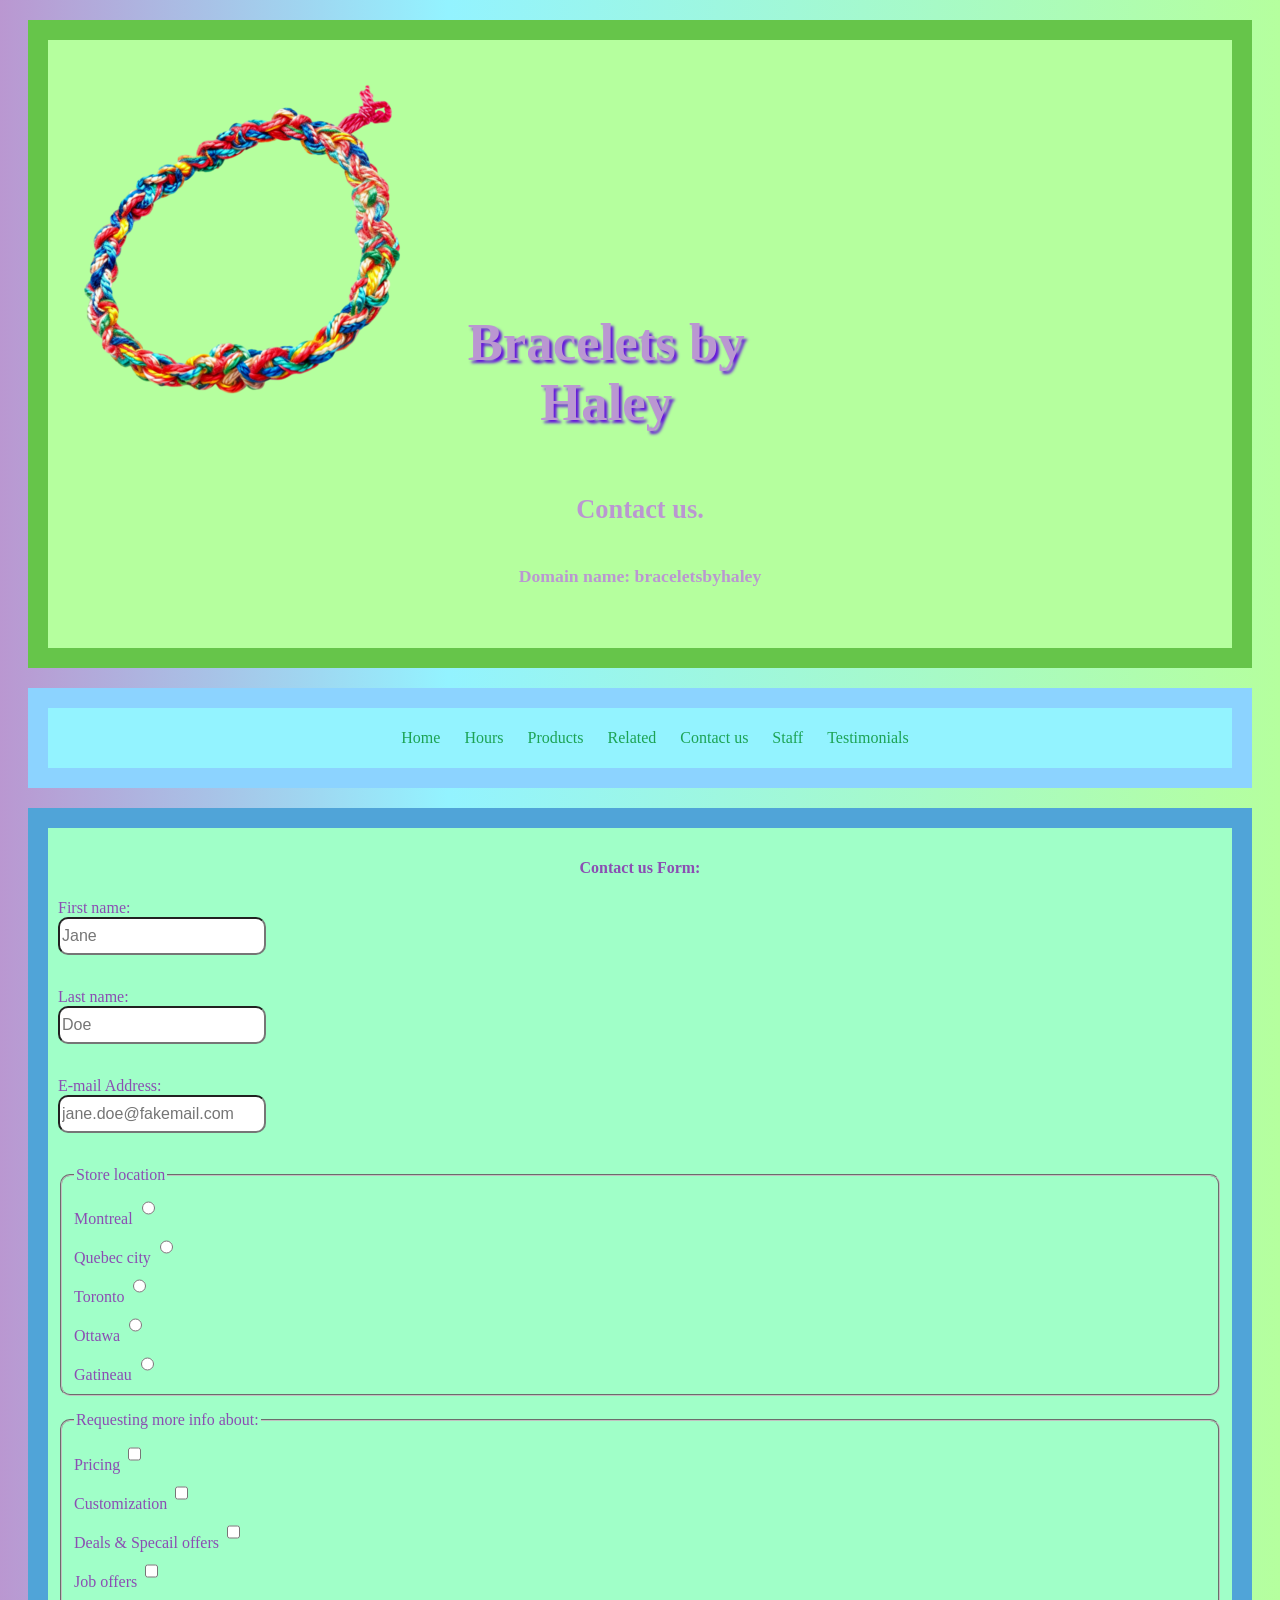
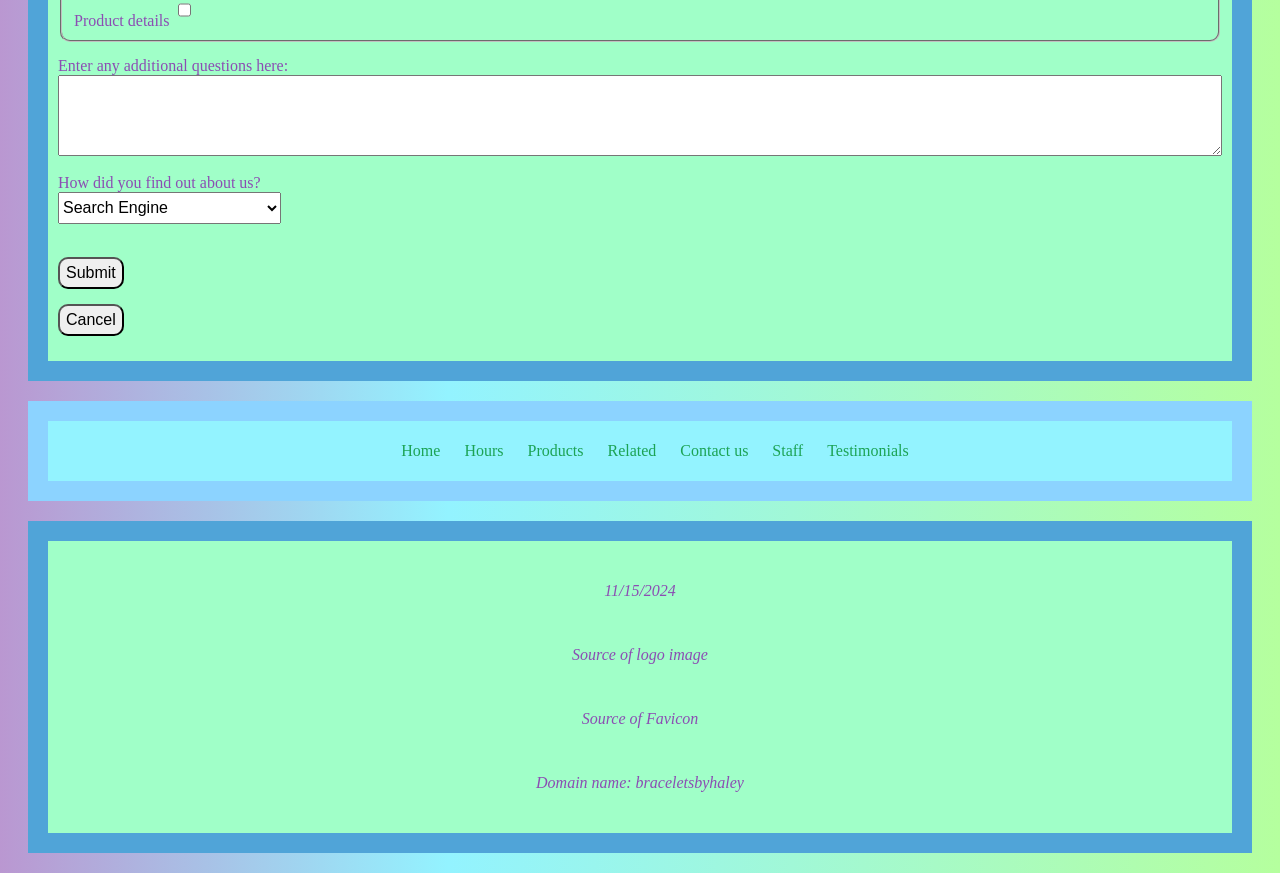
==== contactUs.html @ c887ab3c "Add files via upload" ====
<!DOCTYPE html>
<html lang="en">

<head>
    <meta charset="UTF-8">
    <meta name="viewport" content="width=device-width, initial-scale=1.0">
    <link rel="Stylesheet" href="./styles/site.css" type="text/css">
    <link rel="icon" href="./images/bracelet.png" type="image/x-icon">
    <title>Bracelets by Haley Hours</title>
</head>

<body>
    <header>
        <img src="./images/logo.png" alt="A colourful handmade bracelet">
        <h1>
            Bracelets by Haley
        </h1>
        <h3>
            Contact us.
        </h3>
        <h6>Domain name: braceletsbyhaley</h6>
    </header>
    <nav>
        <ul>
            <li><a href="index.html">Home</a></li>
            <li><a href="hours.html">Hours</a></li>
            <li><a href="products.html">Products</a></li>
            <li><a href="related.html">Related</a></li>
            <li><a href="contactUs.html">Contact us</a></li>
            <li><a href="staff.html">Staff</a></li>
            <li><a href="testimonials.html">Testimonials</a></li>
        </ul>
    </nav>
    <main>
        <h4>Contact us Form:</h4>
        <form method="get">
            <label for="fname">First name:</label>
            <input type="text" name="fname" id="fname" placeholder="Jane">
            <br>
            <label for="lname">Last name:</label>
            <input type="text" name="lname" id="lname" placeholder="Doe">
            <br>
            <label for="email">E-mail Address:</label>
            <input type="text" name="email" id="email" placeholder="jane.doe@fakemail.com">
            <br>
            <fieldset>
                <legend>Store location</legend>
                <label for="montreal">Montreal</label>
                <input type="radio" id="montreal" name="storelocation" value="Montreal">
                <br>
                <label for="quebeccity">Quebec city</label>
                <input type="radio" id="quebeccity" name="storelocation" value="QuebecCity">
                <br>
                <label for="toronto">Toronto</label>
                <input type="radio" id="toronto" name="storelocation" value="Toronto">
                <br>
                <label for="ottawa">Ottawa</label>
                <input type="radio" id="ottawa" name="storelocation" value="Ottawa">
                <br>
                <label for="gatineau">Gatineau</label>
                <input type="radio" id="gatineau" name="storelocation" value="Gatineau">
                <br>
            </fieldset>
            <fieldset>
                <legend>Requesting more info about: </legend>
                <label for="pricing">Pricing</label>
                <input type="checkbox" id="pricing" name="pricing" value="Pricing">
                <br>
                <label for="customization">Customization</label>
                <input type="checkbox" id="customization" name="customization" value="Customization">
                <br>
                <label for="deals">Deals & Specail offers</label>
                <input type="checkbox" id="deals" name="deals" value="Deals&SpecialOffers">
                <br>
                <label for="jobs">Job offers</label>
                <input type="checkbox" id="jobs" name="jobs" value="JobOffers">
                <br>
                <label for="products">Product details</label>
                <input type="checkbox" id="products" name="products" value="ProductDetails">
                <br>
            </fieldset>
            <label for="questions">Enter any additional questions here: </label>
            <textarea id="questions" name="questions" rows="5" cols="50"></textarea>
            <br>
            <label for="foundout">How did you find out about us?</label>
            <select name="foundout" id="foundout">
                <optgroup label="Internet">
                    <option value="SearchEngine">Search Engine</option>
                    <option value="LinkFromOtherWebsite">Link from another website</option>
                </optgroup>
                <optgroup label="Non-Internet">
                    <option value="ReferredbyaFriend">Referred by a Friend</option>
                    <option value="Advertisement">Advertisement</option>
                    <option value="Flyer/Mailing">Flyer/Mailing</option>
                </optgroup>
            </select>
            <br>
            <input type="submit" value="Submit">
            <input type="reset" value="Cancel">
        </form>
    </main>
    <nav>
        <ul>
            <li><a href="index.html">Home</a></li>
            <li><a href="hours.html">Hours</a></li>
            <li><a href="products.html">Products</a></li>
            <li><a href="related.html">Related</a></li>
            <li><a href="contactUs.html">Contact us</a></li>
            <li><a href="staff.html">Staff</a></li>
            <li><a href="testimonials.html">Testimonials</a></li>
        </ul>
    </nav>
    <footer>
        <p>11/15/2024</p>
        <p><a href="https://pngtree.com/so/handmade-wristband">Source of logo image</a></p>
        <p><a href="https://www.dreamstime.com/stock-photography-handmade-jewelry-image17747872">Source of Favicon</a>
        </p>
        <p>Domain name: braceletsbyhaley</p>
    </footer>
</body>

</html>
---- styles/site.css ----
:root {
    --darkestPurple: #6416db;
    --darkerPurple: #8b4eb3;
    --purple: #ba97d1;
    --darkerBlue: #50a4d8;
    --blue: #8cd3ff;
    --lighterBlue: #93f3ff;
    --blueGreen: #a0ffc8;
    --darkestGreen: #1ca355;
    --darkerGreen: #66c54a;
    --green: #b5ff9e;
}

body {
    background: linear-gradient(90deg, rgba(186, 151, 209, 1) 0%, rgba(147, 243, 255, 1) 35%, rgba(181, 255, 158, 1) 100%);
}

header {
    padding: 20px;
    border: 20px solid var(--darkerGreen);
    background-color: var(--green);
    font-family: Verdana;
    font-size: 165%;
    color: var(--purple);
    margin: 20px;
}

h1 {
    width: 30%;
    height: 100%;
    display: inline-block;
    text-align: center;
    text-shadow: 3px 3px 3px var(--darkestPurple);
}

h3 {
    font-family: Verdana;
    font-size: 100%;
    text-align: center;
}

h6 {
    text-align: center;
}

nav {
    padding: 5px;
    border: 20px solid var(--blue);
    background-color: var(--lighterBlue);
    text-align: center;
    margin: 20px;
}

ul {
    list-style-type: none;
}

li {
    display: inline-block;
    margin-right: 10px;
}

.icon {
    width: 20px;
    height: 20px;
    margin-inline-end: 10px;
}

.list {
    display: block;
}

.staff {
    display: flex;
    height: 200px;
    border: 5px solid var(--purple);
}

.container {
    display: flex;
    align-items: center;
}

.container2 {
    border: 10px solid var(--purple);
    background: var(--darkerPurple);
    color: var(--green);
    padding: 20px;
}

p {
    padding: 15px;
}

a {
    font-family: Verdana;
    font-size: medium;
    padding: 5px;
    text-decoration: none;
    color: var(--darkestGreen);
}

div a {
    color: var(--darkestPurple);
}

main {
    padding: 10px;
    border: 20px solid var(--darkerBlue);
    background-color: var(--blueGreen);
    margin: 20px;
    font-family: Verdana;
    font-size: medium;
    color: var(--darkerPurple);
    overflow: auto;
}

footer {
    padding: 10px;
    border: 20px solid var(--darkerBlue);
    background-color: var(--blueGreen);
    margin: 20px;
    font-family: Verdana;
    font-size: medium;
    color: var(--darkerPurple);
    text-align: center;
    font-style: italic;
}

footer a {
    color: var(--darkerPurple);
}

.image1 {
    float: inline-end;
    max-width: 50%;
    height: auto;
    width: auto;
    padding: 15px;
    margin: 15px;
}

.image2 {
    float: inline-start;
    max-width: 50%;
    height: auto;
    width: auto;
    padding: 15px;
    margin: 15px;
    clear: both;
}

.normal {
    display: block;
}

h4 {
    font-family: Verdana;
    color: var(--darkerPurple);
    text-align: center;
}

div p a {
    text-decoration: underline;
    color: var(--darkerPurple)
}

table {
    margin: auto;
    border: var(--purple) double 3px;
    border-collapse: collapse;
}

td,
th {
    padding: 3px;
    border: var(--purple) solid 1px;
}

tr:nth-of-type(even) {
    background-color: var(--darkerPurple);
    color: var(--blue);
}

tr:nth-of-type(odd) {
    background-color: var(--blue);
    color: var(--darkerPurple);
}

th {
    font-weight: bold;
    font-size: 1.1em;
    text-align: left;
}

td:nth-of-type(even) {
    text-align: center;
}

form {
    display: grid;
    align-items: baseline;
}

input,
select {
    block-size: 2em;
    max-inline-size: fit-content;
    font-size: 1rem;
}

input,
fieldset {
    border-radius: 10px;
}

input [type="radio"],
input [type="checkbox"],
input>label {
    vertical-align: middle;
}

input:not([type="radio"], [type="checkbox"]),
fieldset,
select {
    margin-block-end: 15px;
}

video {
    margin: auto;
    display: flex;
    justify-content: center;
}

.paragraph {
    font-style: italic;
}

@media (min-width: 350px) and (max-width: 768px) {
    ul {
        margin: 0;
        padding: 0;
    }

    header {
        padding: 15px;
        font-size: 150%;
        margin: 10px;
    }

    .image1 {
        float: inline-end;
        max-width: 50%;
        height: auto;
        width: auto;
        padding: 15px;
        margin: 15px;
    }

    .image2 {
        float: inline-start;
        max-width: 50%;
        height: auto;
        width: auto;
        padding: 15px;
        margin: 15px;
    }

    h4 {
        overflow: auto;
    }
}
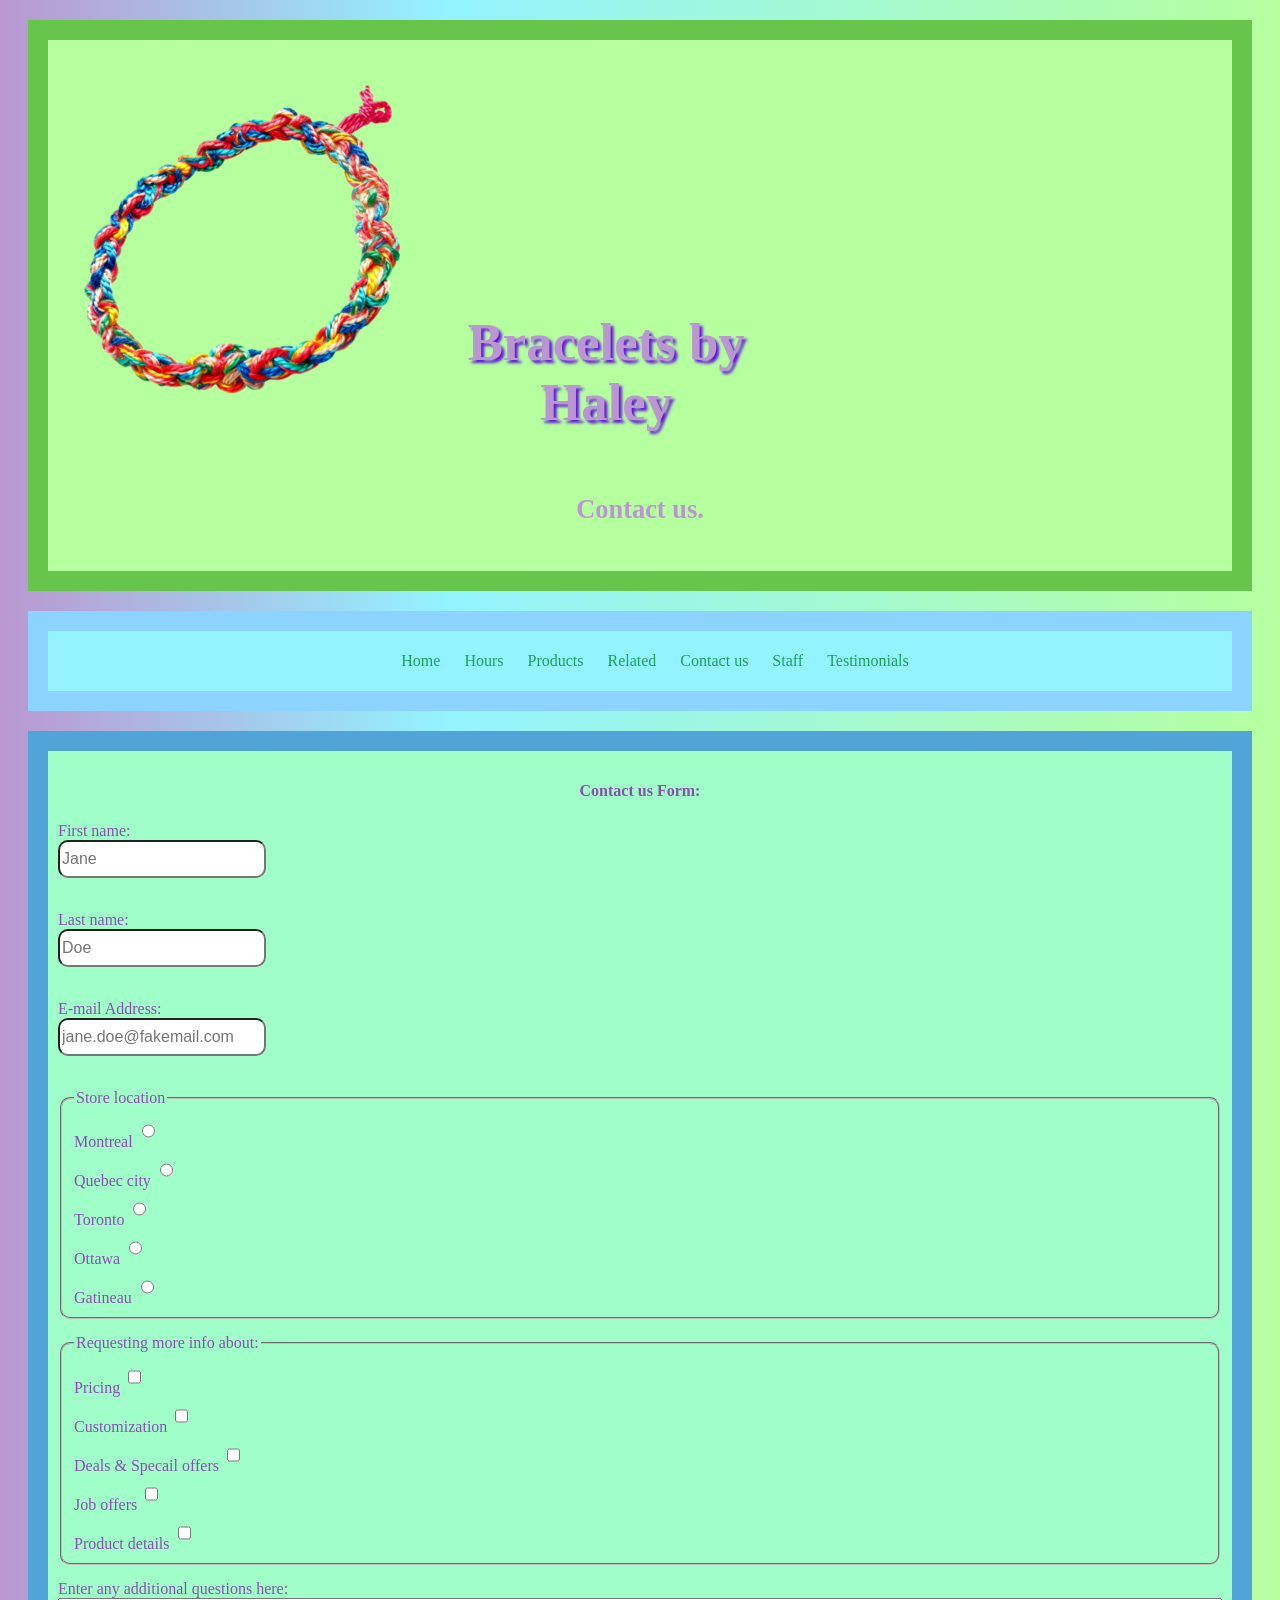
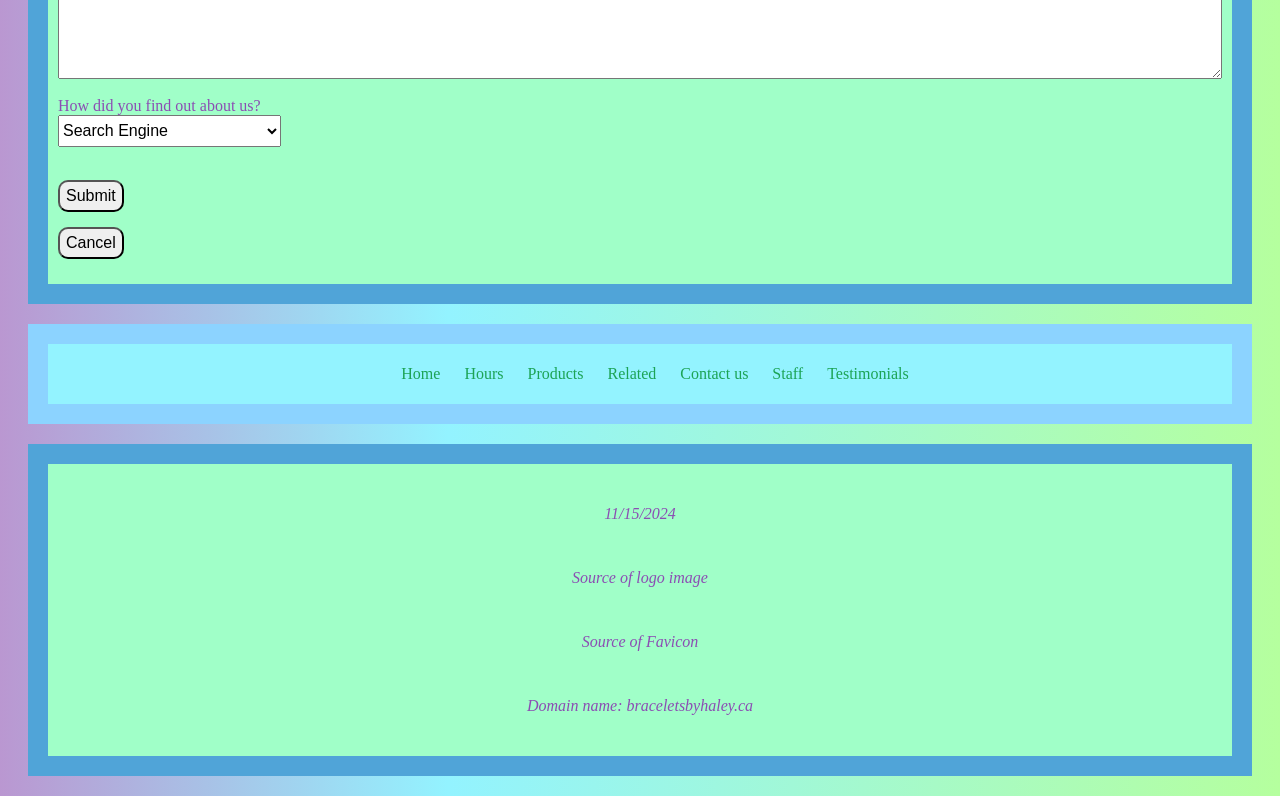
==== commit 38421e5e: "Add files via upload" ====
--- a/contactUs.html
+++ b/contactUs.html
@@ -18,7 +18,6 @@
         <h3>
             Contact us.
         </h3>
-        <h6>Domain name: braceletsbyhaley</h6>
     </header>
     <nav>
         <ul>
@@ -33,7 +32,7 @@
     </nav>
     <main>
         <h4>Contact us Form:</h4>
-        <form method="get">
+        <form method="get" action="">
             <label for="fname">First name:</label>
             <input type="text" name="fname" id="fname" placeholder="Jane">
             <br>
@@ -115,7 +114,7 @@
         <p><a href="https://pngtree.com/so/handmade-wristband">Source of logo image</a></p>
         <p><a href="https://www.dreamstime.com/stock-photography-handmade-jewelry-image17747872">Source of Favicon</a>
         </p>
-        <p>Domain name: braceletsbyhaley</p>
+        <p>Domain name: braceletsbyhaley.ca</p>
     </footer>
 </body>
 
